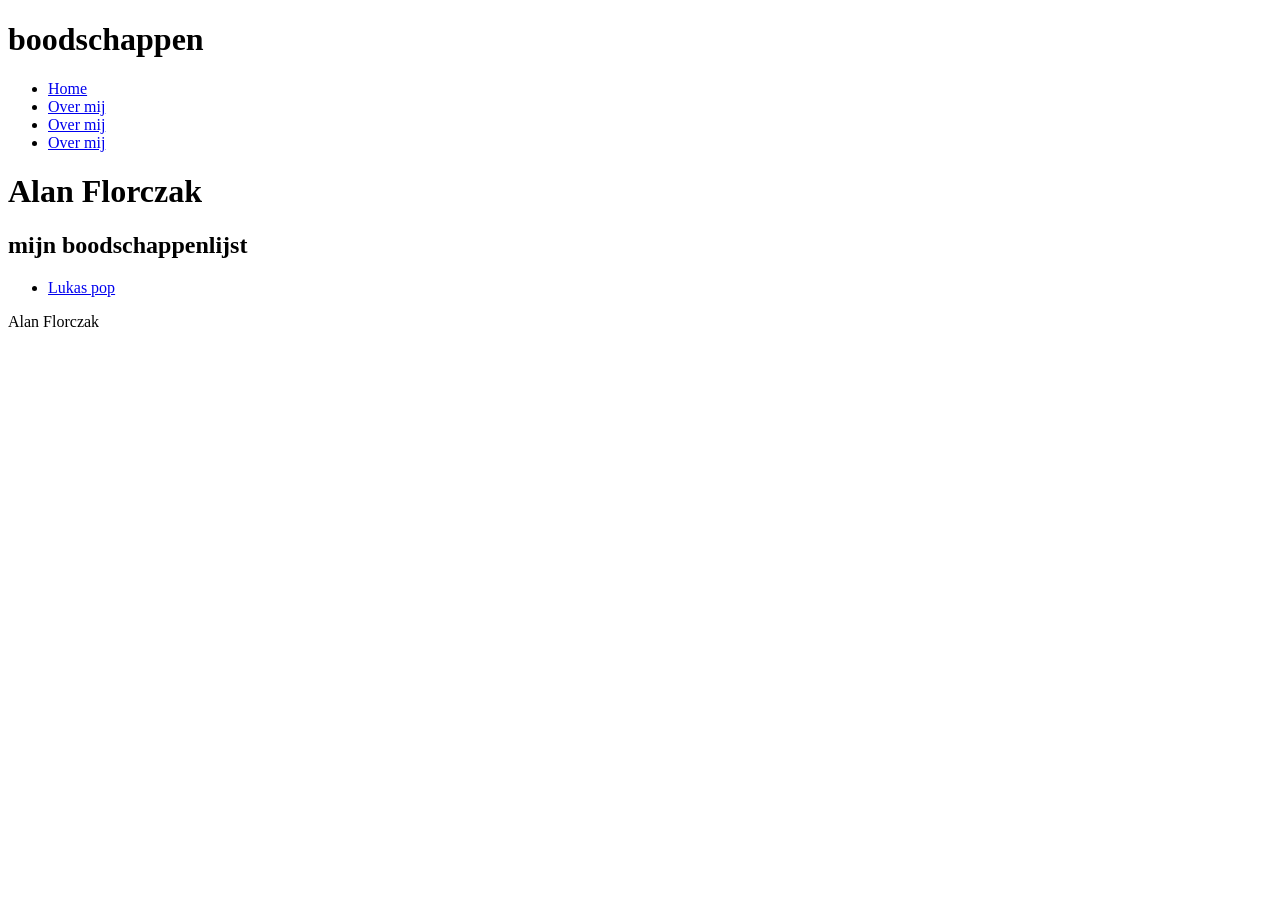
==== labo-01/boodschappen.html @ f229a91c "Add files via upload" ====
<!DOCTYPE html>
<html lang="en">
<head>
    <meta charset="UTF-8">
    <meta name="viewport" content="width=device-width, initial-scale=1.0">
    <title>Document</title>
</head>
<body>

<header>
    <h1>boodschappen</h1>
        <nav>
        <ul>
            <li><a href="index.html">Home</a></li>
            <li><a href="over-mij.html">Over mij</a></li>
            <li><a href="hobby.html">Over mij</a></li>
            <li><a href="boodschappen.html">Over mij</a></li>
        </ul>
        </nav>
</header>
<main>
    
    <h1>Alan Florczak</h1>
    <h2>mijn boodschappenlijst</h2>
    <ul>
        <li><a href="https://www.amazon.com.be/-/en/BABY-born-Lukas-pyjamas-functions/dp/B0FY792YTZ/ref=sr_1_1?crid=1N2P5RI2CGAMR&dib=eyJ2IjoiMSJ9.[base64].zZ2lNcbTZGFcH5phkZKuzJYH9HKnhLmYIFvMSM2_dKs&dib_tag=se&keywords=lukas&qid=1790245644&sprefix=lukas%2Caps%2C107&sr=8-1">Lukas pop</a></li>
    </ul>
<!-- unieke content van deze pagina -->
</main>
<footer>
    <p>Alan Florczak</p>
</footer>
</body>
</html>
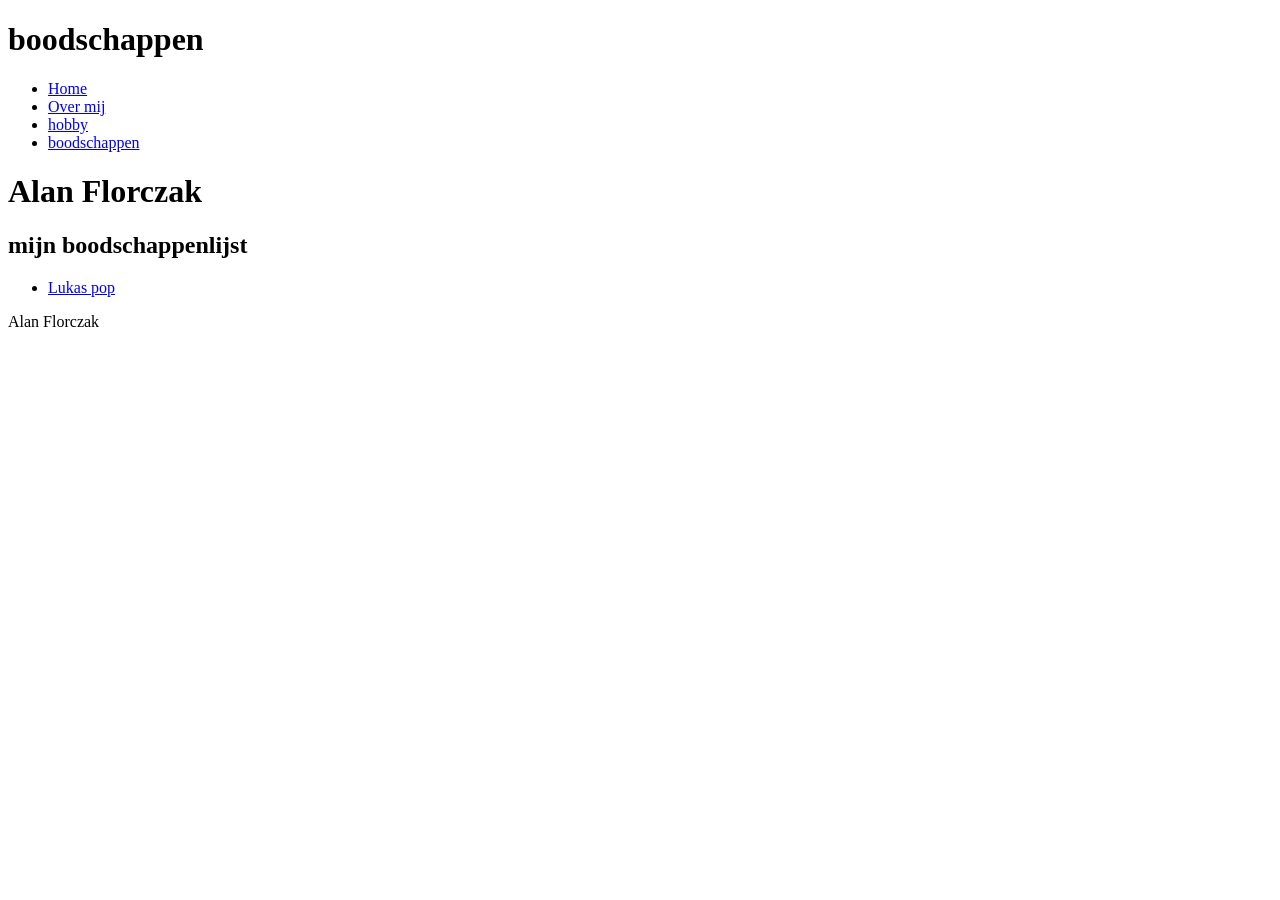
==== commit a63513c3: "Add files via upload" ====
--- a/labo-01/boodschappen.html
+++ b/labo-01/boodschappen.html
@@ -13,8 +13,8 @@
         <ul>
             <li><a href="index.html">Home</a></li>
             <li><a href="over-mij.html">Over mij</a></li>
-            <li><a href="hobby.html">Over mij</a></li>
-            <li><a href="boodschappen.html">Over mij</a></li>
+            <li><a href="hobby.html">hobby</a></li>
+            <li><a href="boodschappen.html">boodschappen</a></li>
         </ul>
         </nav>
 </header>
